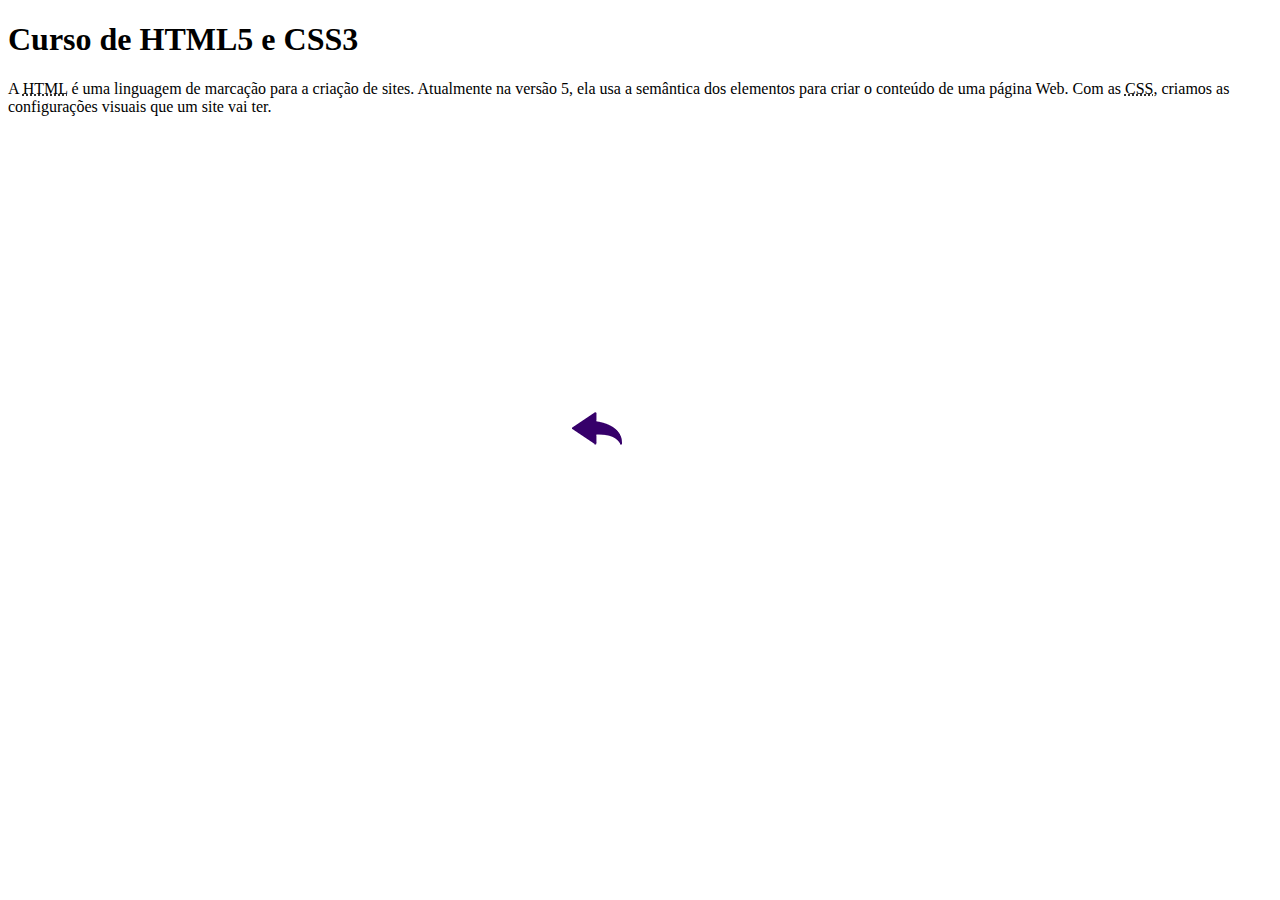
==== curso-html.html @ fd277f51 "html criado" ====
<!DOCTYPE html>
<html lang="pt-br">
<head>
    <meta charset="UTF-8">
    <meta name="viewport" content="width=device-width, initial-scale=1.0">
    <title>Curso de HTML</title>
    <link rel="stylesheet" href="estilos/style.css">
</head>
<body>
    <main>
        <header>
            <h1>Curso de HTML5 e CSS3</h1>
        </header>
        <article>
            <p>A <abbr title="HyperText Markup Language">HTML</abbr> é uma linguagem de marcação para a criação de sites. Atualmente na versão 5, ela usa a semântica dos elementos para criar o conteúdo de uma página Web. Com as <abbr title="Cascading Style Sheets">CSS</abbr>, criamos as configurações visuais que um site vai ter.</p>

            <iframe width="560" height="315" src="https://www.youtube.com/embed/riSVzwlSnhw" frameborder="0" allow="accelerometer; autoplay; encrypted-media; gyroscope; picture-in-picture" allowfullscreen></iframe>

            <a href="index.html"><img src="img/btn-back.png" alt="Voltar"></a>
            
        </article>
    </main>
</body>
</html>
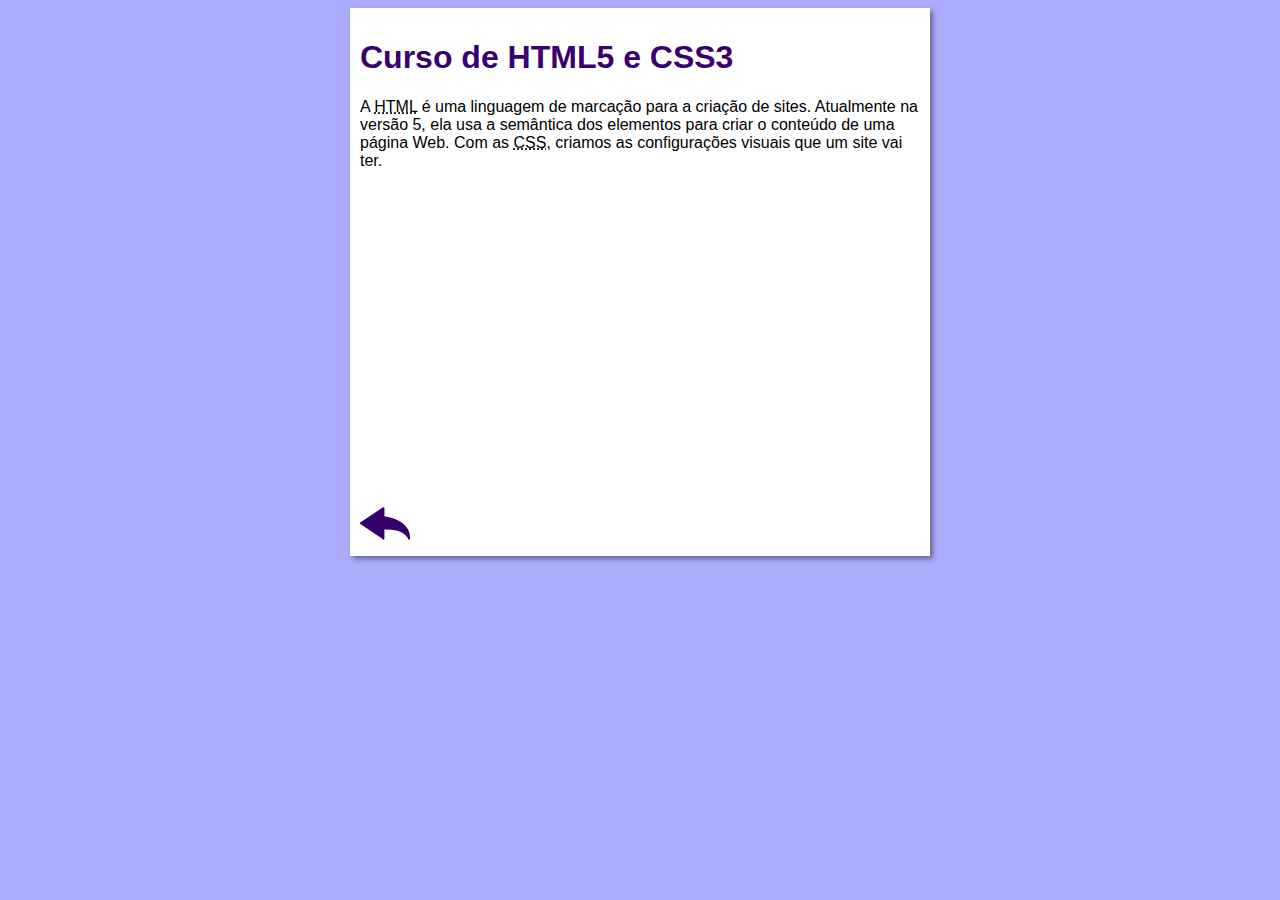
==== commit 0dd28021: "site pronto" ====
--- a/curso-html.html
+++ b/curso-html.html
@@ -4,7 +4,7 @@
     <meta charset="UTF-8">
     <meta name="viewport" content="width=device-width, initial-scale=1.0">
     <title>Curso de HTML</title>
-    <link rel="stylesheet" href="estilos/style.css">
+    <link rel="stylesheet" href="estilo/style.css">
 </head>
 <body>
     <main>
--- a/estilo/style.css
+++ b/estilo/style.css
@@ -0,0 +1,32 @@
+*{
+  font-family: Arial, Helvetica, sans-serif;
+  font-size: 16px;
+}
+body{
+  background-color: #acacff;
+}
+main{
+  background-color: white;
+  width: 560px;
+  margin: auto;
+  padding: 10px;
+  box-shadow: 3px 3px 5px rgba(0, 0, 0, 0.404);
+}
+h1{
+  font-size: 2em;
+  color: rgb(58, 0, 112);
+}
+img.lado{
+  float: right;
+}
+
+a {
+  text-decoration: none;
+  font-weight: bold;
+  color: rgb(58, 0, 112);
+}
+
+a:hover {
+  text-decoration: underline;
+  color: rgb(26, 26, 255);
+}